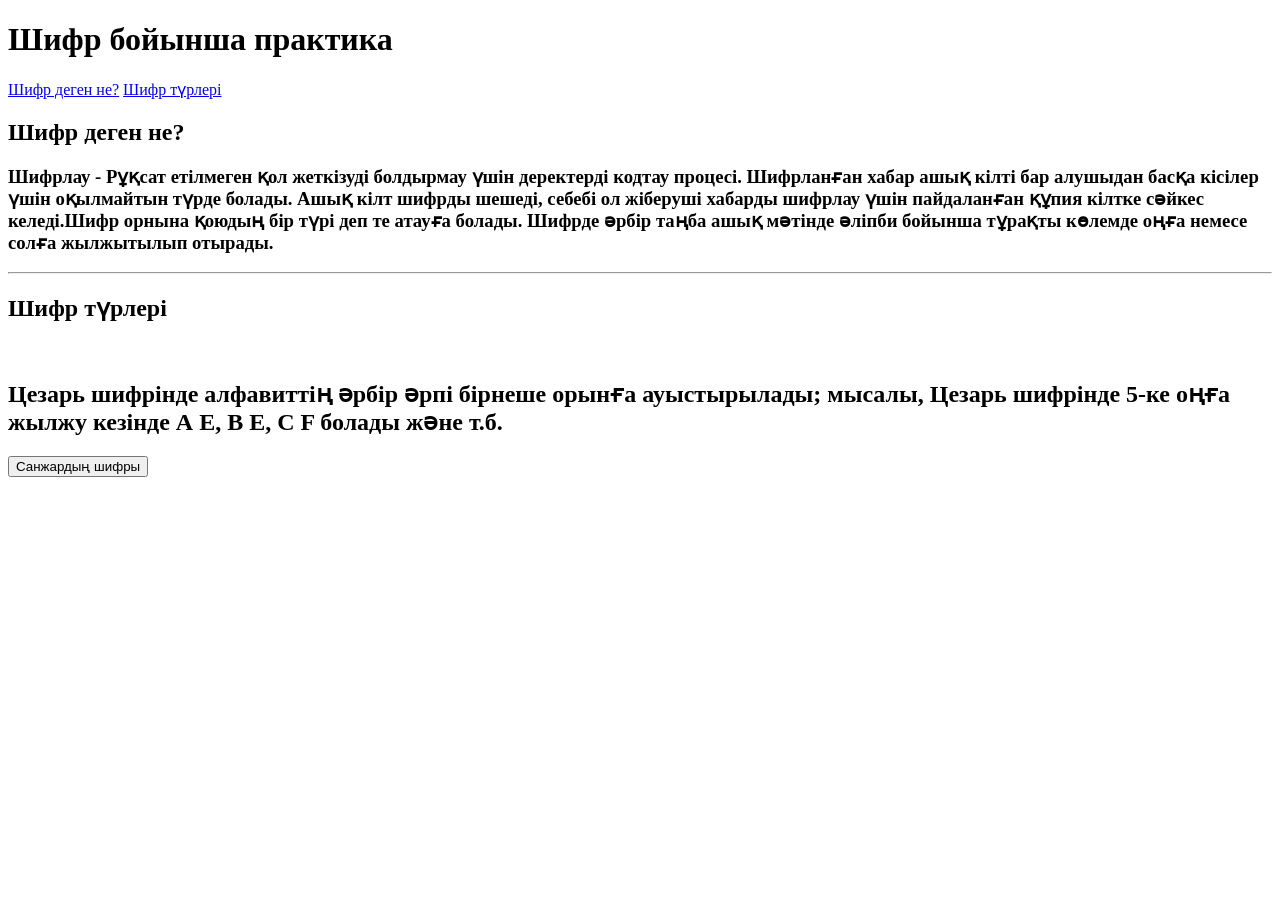
==== index.html @ c346ba02 "Create index.html" ====
<!DOCTYPE html>
<html lang="en">
<head>
    <meta charset="UTF-8">
    <meta name="viewport" content="width=device-width, initial-scale=1.0">
    <title>Интерактивный учебник по программированию</title>
    <link rel="stylesheet" href="style1.css">
</head>
<body>

    <header>
        <h1>Шифр бойынша практика</h1>
    </header>

    <nav>
        <a href="#home">Шифр деген не?</a>
        <a href="#basics">Шифр түрлері</a>
        
    </nav>

    <div class="main-content">
        <div class="feature-box">
            <div>
                <h2>Шифр деген не?</h2>
                <h3>Шифрлау - Рұқсат етілмеген қол жеткізуді болдырмау үшін деректерді кодтау процесі. Шифрланған хабар ашық кілті бар алушыдан басқа кісілер үшін оқылмайтын түрде болады. Ашық кілт шифрды шешеді, себебі ол жіберуші хабарды шифрлау үшін пайдаланған құпия кілтке сәйкес келеді.Шифр орнына қоюдың бір түрі деп те атауға болады. Шифрде әрбір таңба ашық мәтінде әліпби бойынша тұрақты көлемде оңға немесе солға жылжытылып отырады.                
            </div>
        </div>
 <hr>
        <section id="basics">

            <h2>Шифр түрлері</h2>
            <div class="feature-box">
            <div>
                <img src="шифр.png" width="500px" alt="">
            </div>
            <div>
                <h1>Цезарь шифрінде алфавиттің әрбір әрпі бірнеше орынға ауыстырылады; мысалы, Цезарь шифрінде 5-ке оңға жылжу кезінде А Е, В Е, С F болады және т.б.</h1>
       </div>
      
    </div>
    <div class="button">
        <a href="index2.html.html"><button>Санжардың шифры</button></a>
</div>
</body>
</html>
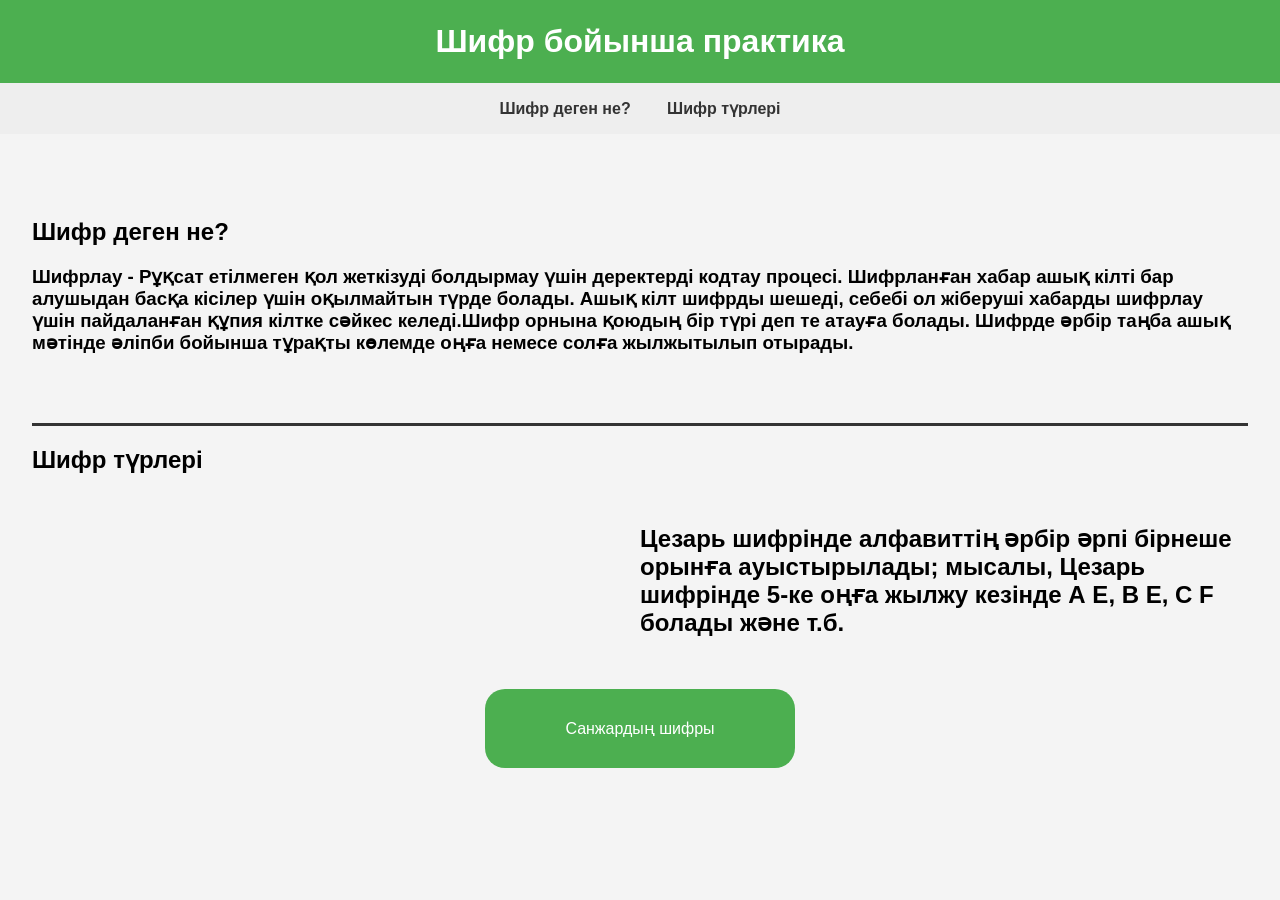
==== commit 5f812c85: "Update index.html" ====
--- a/index.html
+++ b/index.html
@@ -4,7 +4,7 @@
     <meta charset="UTF-8">
     <meta name="viewport" content="width=device-width, initial-scale=1.0">
     <title>Интерактивный учебник по программированию</title>
-    <link rel="stylesheet" href="style1.css">
+    <link rel="stylesheet" href="css/style1.css">
 </head>
 <body>
 
--- a/css/style1.css
+++ b/css/style1.css
@@ -0,0 +1,138 @@
+body {
+    font-family: 'Segoe UI', Tahoma, Geneva, Verdana, sans-serif;
+    margin: 0;
+    padding: 0;
+    background-color: #f4f4f4;
+}
+
+hr {
+    border: none;  
+    background-color: #333;  
+    color: #333;  
+    height: 3px;  
+    margin-top: 50px;
+   }
+
+header {
+    background-color: #4caf50;
+    color: #fff;
+    padding: 0.1em;
+    text-align: center;
+}
+
+nav {
+    background-color: #eee;
+    padding: 1em;
+    text-align: center;
+}
+
+nav a {
+    text-decoration: none;
+    color: #333;
+    margin: 0 1em;
+    font-weight: bold;
+}
+
+.main-content {
+    padding: 2em;
+}
+
+.feature-box {
+    display: flex;
+    justify-content: space-around;
+    margin: 2em 0;
+}
+
+.feature-box div {
+    flex: 1;
+}
+
+button {
+    background-color: #4caf50;
+    color: #fff;
+    border-radius: 20px;
+    padding: 30px 80px;
+    font-size: 1em;
+    border: none;
+    cursor: pointer;
+    text-align: center;
+    
+}
+
+.button{
+    text-align: center;
+}
+
+section {
+    margin-bottom: 3em;
+}
+
+iframe {
+    width: 100%;
+    height: 400px;
+}
+
+footer {
+    background-color: #333;
+    color: #fff;
+    padding: 1em;
+    text-align: center;
+}
+
+.product-card {
+    border: 1px solid #ccc;
+    border-radius: 15px;
+    padding: 10px;
+    margin: 10px;
+    display: inline-block;
+    text-align: center;
+    width: auto;
+    margin-right: 50px;
+}
+.product-card img{
+    text-align: center;
+}
+
+.ychenik {
+    text-align: center;
+    border: 1px solid #ccc;
+    border-radius: 15px;
+    padding: 10px;
+    margin: 10px;
+    display: inline-block;
+    text-align: center;
+    width: auto;
+    margin-right: 50px;
+}
+
+.ychenik img{
+    border-radius: 30px;
+}
+
+.prog{
+    margin-left: 80px;
+    border-radius: 15px;
+}
+
+@media (max-width: 600px) {
+    header {
+        font-size: 1em; /* Изменение размера шрифта для заголовка */
+    }
+
+    nav a {
+        margin: 0.5em; /* Изменение отступа для ссылок в навигации */
+    }
+
+    .feature-box {
+        flex-direction: column; /* Изменение направления flex-контейнера для функции столбцов */
+    }
+
+    button {
+        padding: 10px 20px; /* Изменение размеров кнопки для лучшей читаемости на мобильных устройствах */
+    }
+
+    img {
+        max-width: 100%; /* Изменение максимальной ширины изображения, чтобы оно автоматически масштабировалось по ширине экрана */
+        height: auto; /* Сохранение пропорций изображения */
+    }
+}
